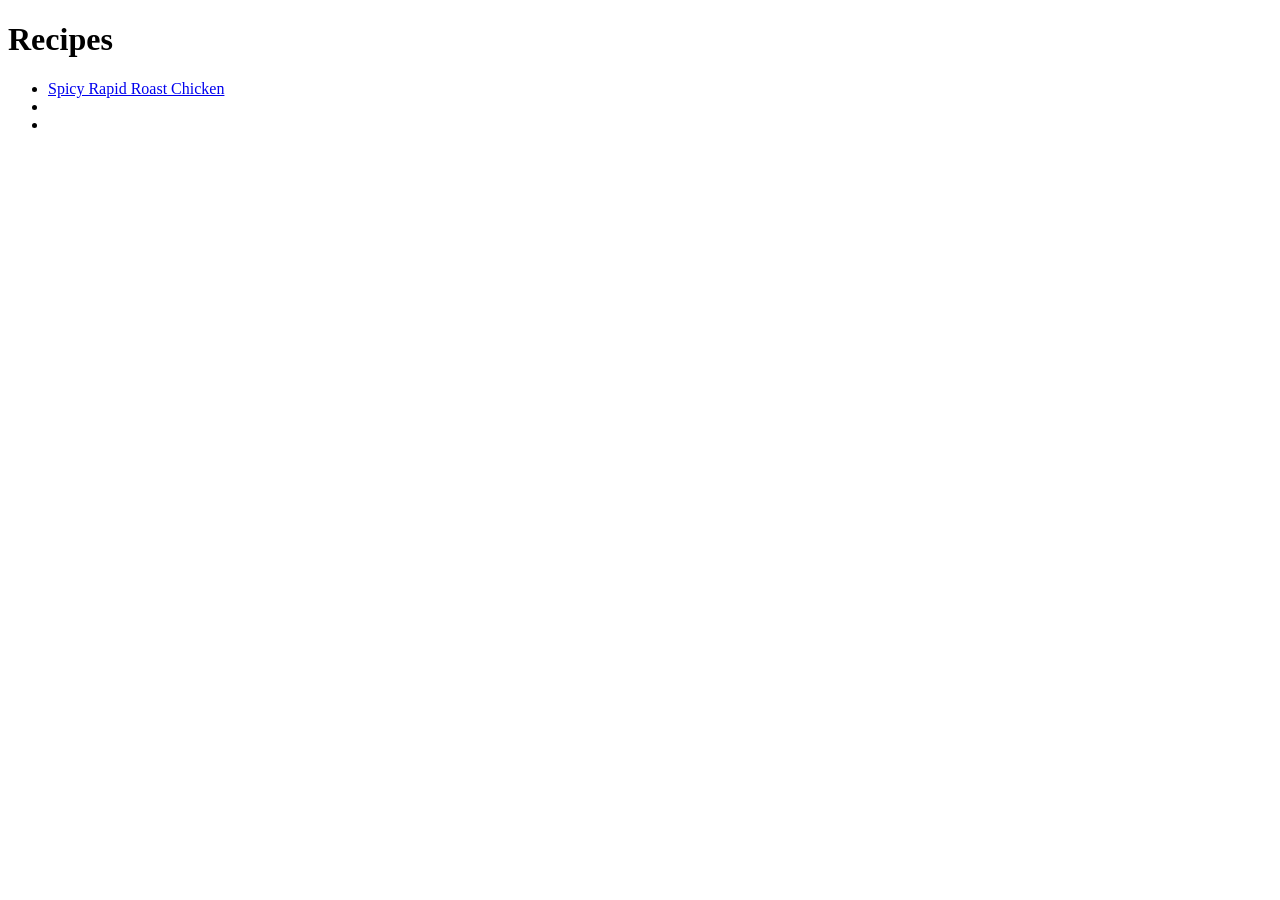
==== index.html @ 33e0dbb1 "Add first recipe and basic html in index.html" ====
<!DOCTYPE html>
<head>
    <meta sarchet="UTF-8">
    <title>Recipes Web</title>
</head>
<body>
    <h1><strong>Recipes</strong></h1>
    <ul>
        <li><a href="recipe/Chicken.html">Spicy Rapid Roast Chicken</a></li>
        <li></li>
        <li></li>
    </ul>
</body>
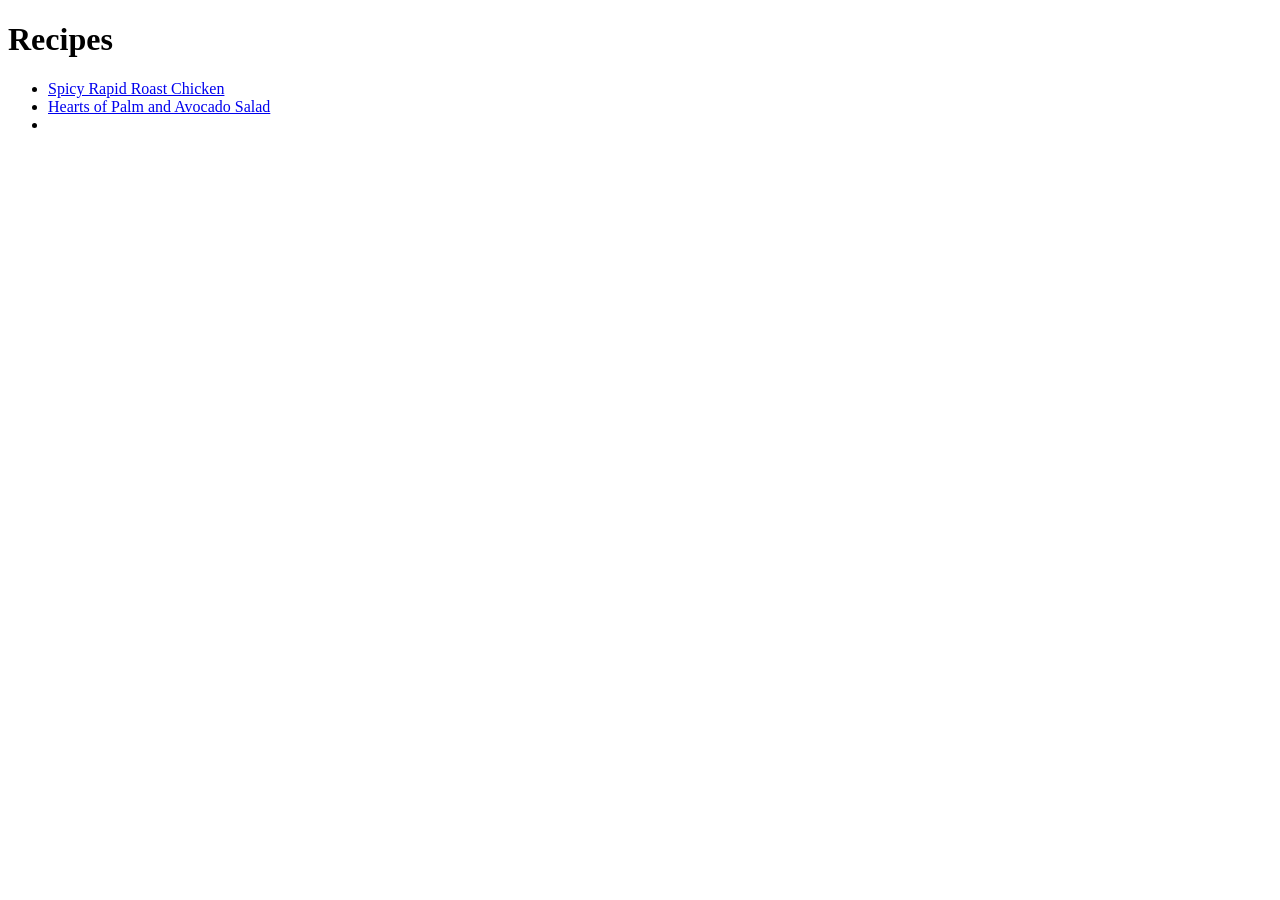
==== commit 58933fe9: "Add a Salad recipe and anchor in index" ====
--- a/index.html
+++ b/index.html
@@ -7,7 +7,7 @@
     <h1><strong>Recipes</strong></h1>
     <ul>
         <li><a href="recipe/Chicken.html">Spicy Rapid Roast Chicken</a></li>
-        <li></li>
+        <li><a href="recipe/salad.html">Hearts of Palm and Avocado Salad</a></li>
         <li></li>
     </ul>
 </body>
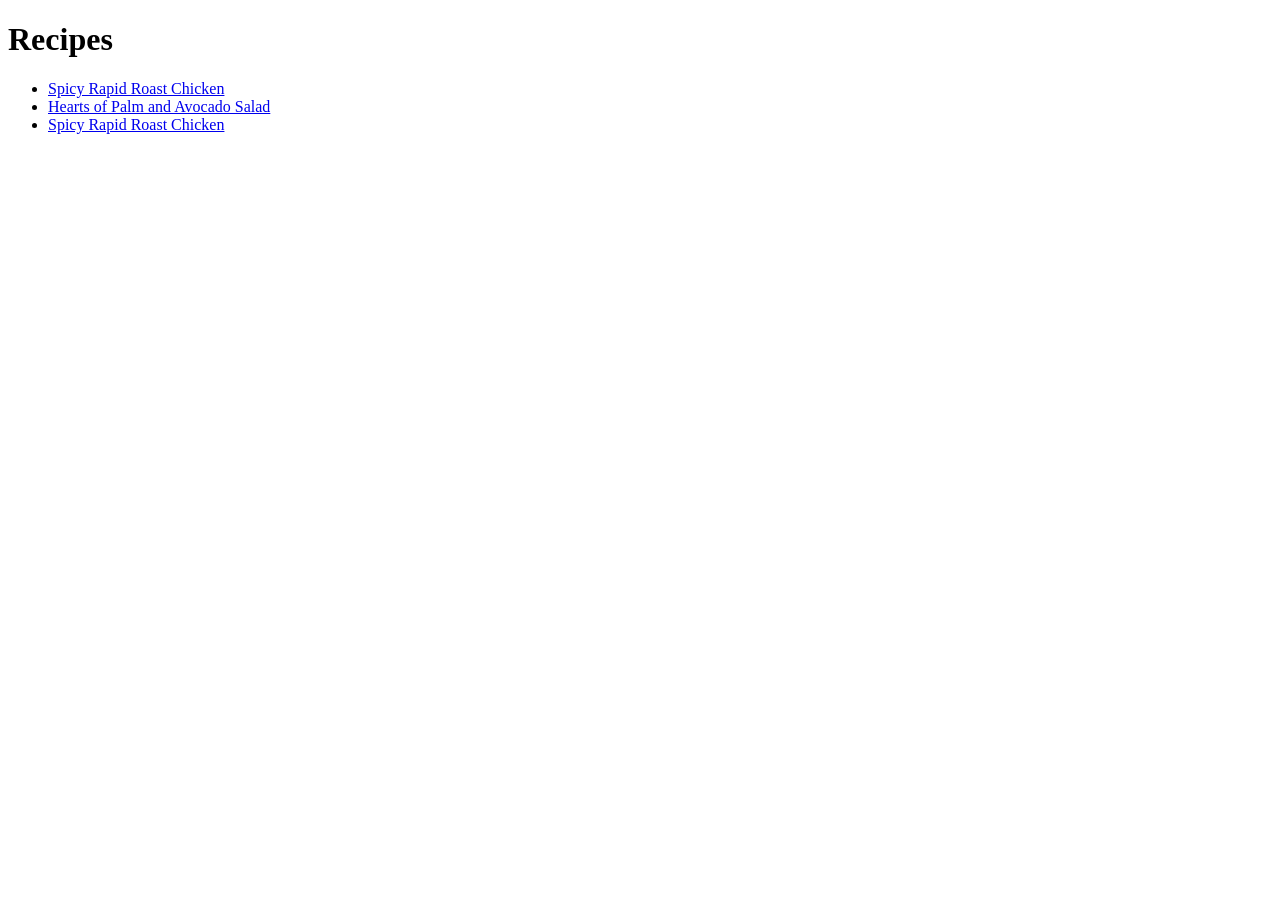
==== commit 10b46b15: "Some correction in html salad and chicken, add img, create lasagna recipe" ====
--- a/index.html
+++ b/index.html
@@ -1,13 +1,15 @@
 <!DOCTYPE html>
-<head>
-    <meta sarchet="UTF-8">
-    <title>Recipes Web</title>
-</head>
-<body>
-    <h1><strong>Recipes</strong></h1>
-    <ul>
-        <li><a href="recipe/Chicken.html">Spicy Rapid Roast Chicken</a></li>
-        <li><a href="recipe/salad.html">Hearts of Palm and Avocado Salad</a></li>
-        <li></li>
-    </ul>
-</body>+<html lan="en">
+    <head>
+        <meta sarchet="UTF-8">
+        <title>Recipes Web</title>
+    </head>
+    <body>
+        <h1><strong>Recipes</strong></h1>
+        <ul>
+            <li><a href="recipe/Chicken.html">Spicy Rapid Roast Chicken</a></li>
+            <li><a href="recipe/salad.html">Hearts of Palm and Avocado Salad</a></li>
+            <li><a href="recipe/lasagna.html">Spicy Rapid Roast Chicken</a></li>
+        </ul>
+    </body>
+</html>
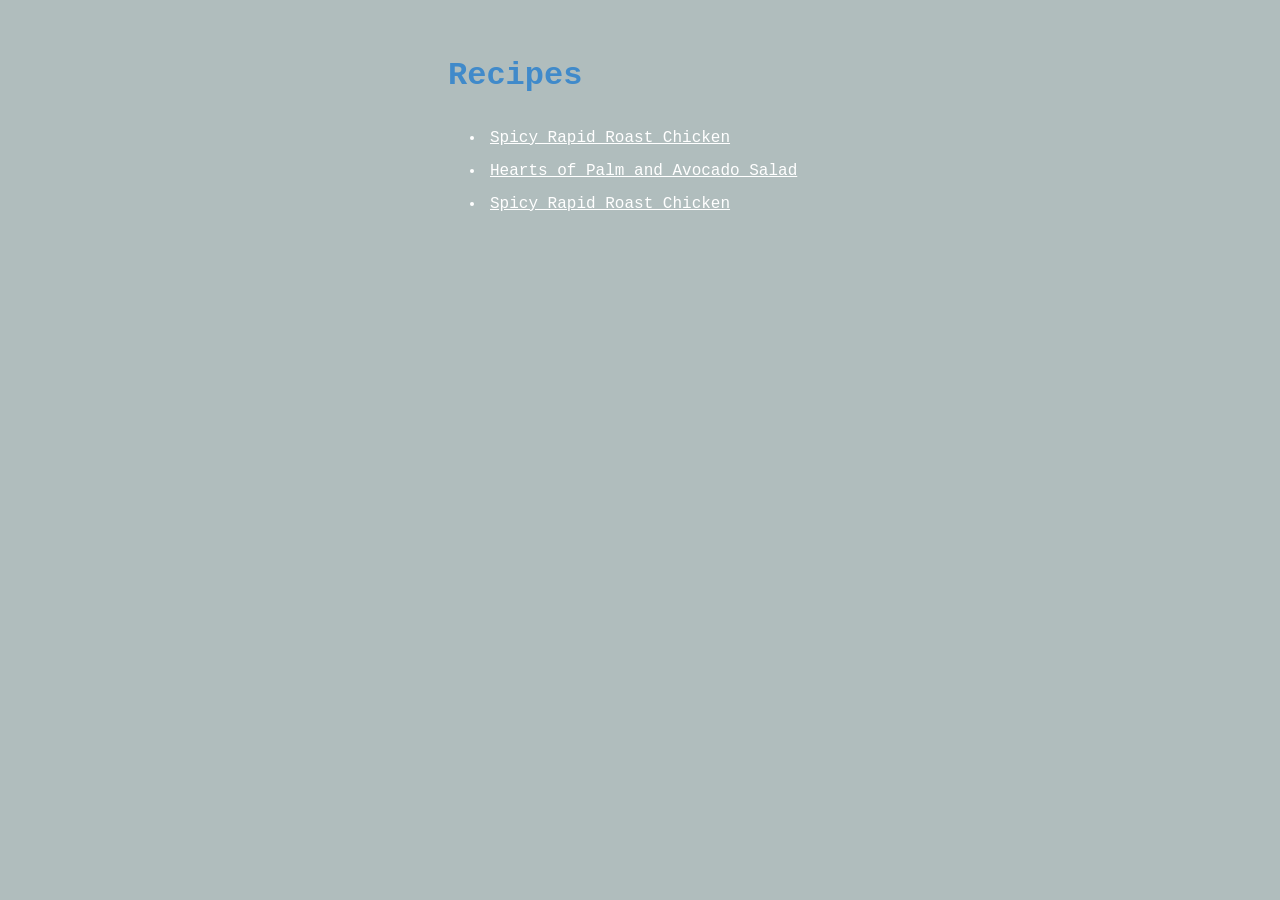
==== commit f49ce545: "index.html edit to style.css" ====
--- a/index.html
+++ b/index.html
@@ -2,14 +2,18 @@
 <html lan="en">
     <head>
         <meta sarchet="UTF-8">
+        <link rel="stylesheet" href="style.css">
         <title>Recipes Web</title>
     </head>
     <body>
-        <h1><strong>Recipes</strong></h1>
-        <ul>
-            <li><a href="recipe/Chicken.html">Spicy Rapid Roast Chicken</a></li>
-            <li><a href="recipe/salad.html">Hearts of Palm and Avocado Salad</a></li>
-            <li><a href="recipe/lasagna.html">Spicy Rapid Roast Chicken</a></li>
-        </ul>
+        <div class="container">
+            <h1 class="title"><strong>Recipes</strong></h1>
+            <ul>
+                <li class="dot"><a class="anchor" href="recipe/Chicken.html">Spicy Rapid Roast Chicken</a></li>
+                <li class="dot"><a class="anchor" href="recipe/salad.html">Hearts of Palm and Avocado Salad</a></li>
+                <li class="dot"><a class="anchor" href="recipe/lasagna.html">Spicy Rapid Roast Chicken</a></li>
+            </ul>  
+        </div>
+        
     </body>
 </html>
--- a/style.css
+++ b/style.css
@@ -0,0 +1,35 @@
+* {
+    box-sizing: border-box;
+}
+
+body {
+    background-color:rgb(176, 189, 189);
+    padding: 20px;
+}
+
+.container {
+    width: 400px;
+    margin: 16px auto;
+}
+
+.title {
+    font-family:'Courier New', Courier, monospace;
+    color:rgb(64, 138, 202);
+    padding: 8px;
+}
+
+.dot {
+    font-family:'Courier New', Courier, monospace;
+    color: white;
+    margin: 5px;
+    padding: 5px;
+}
+
+.anchor {
+    color: white;
+}
+
+.anchor:hover {
+    color: black;
+}
+
